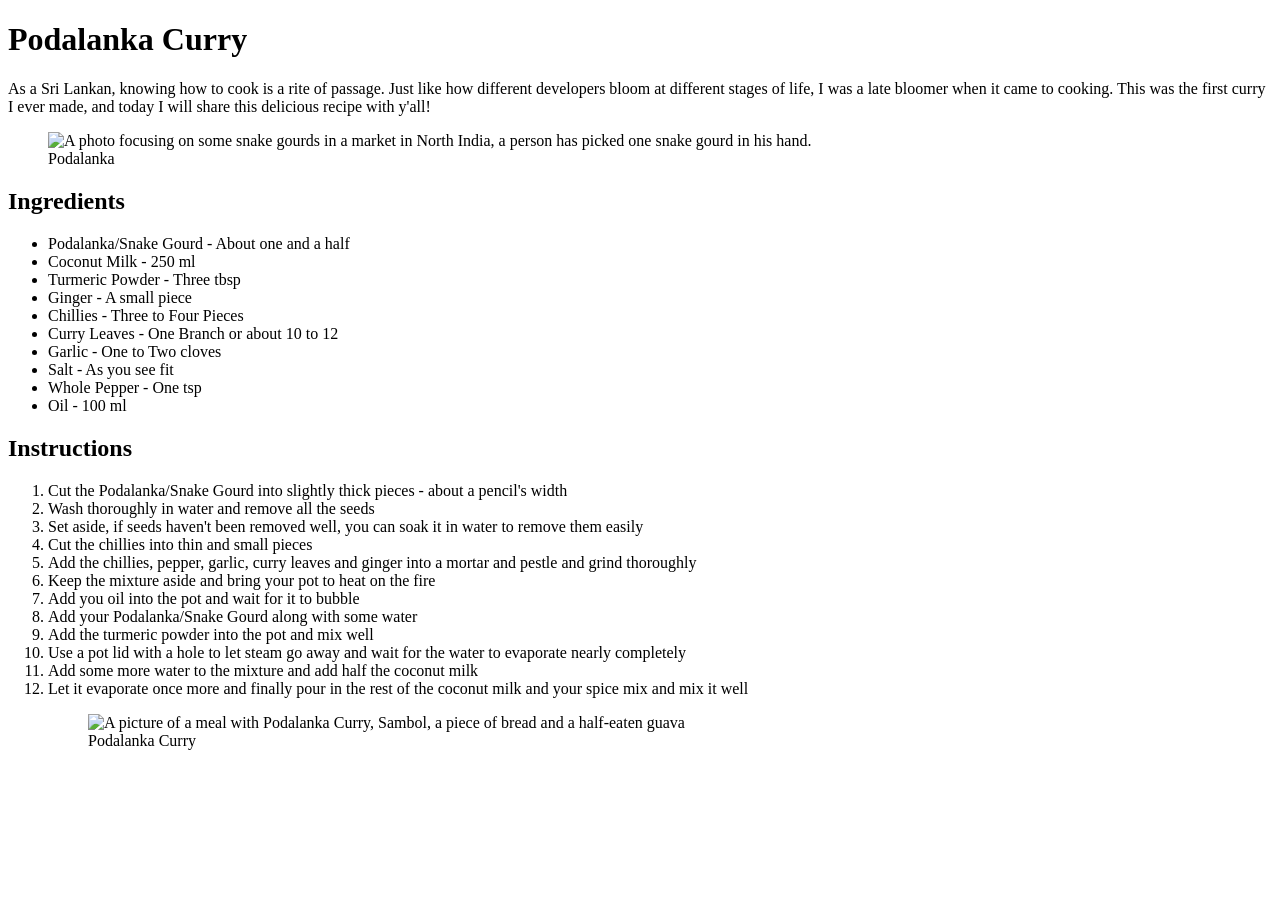
==== The Recipe Project/Solo-Projects/MeCantSpell - Recipe Project/index.html @ 8e53ce5f "add: MeCantSpell's index.html for Recipe Project This HTML file contains a recipe for Podalanka Curr" ====
<!DOCTYPE html>

<html lang = "en">
  
  <head>

    <title> Podalanka Curry </title>
    
    <meta charset = "UTF-8" />
    <meta name = "description"
      content = "A recipe to make Podalanka Curry/Snake Gourd Curry" />
  
  </head>

  <body>

    <main>
      
      <h1> Podalanka Curry </h1>
        
        <p> As a Sri Lankan, knowing how to cook is a rite of passage. Just like how different developers bloom at different stages of life, I was a late bloomer when it came to cooking. This was the first curry I ever made, and today I will share this delicious recipe with y'all!</p>
        <figure>
          <img src="https://upload.wikimedia.org/wikipedia/commons/d/df/Trichosanthes_cucumerina_var._anguina_-_Snake_Gourd_in_a_market_in_North_India.jpg" alt="A photo focusing on some snake gourds in a market in North India, a person has picked one snake gourd in his hand."/>
          <figcaption> Podalanka </figcaption>
        </figure>
        

        <h2> Ingredients </h2>
          <ul>
            <li> Podalanka/Snake Gourd - About one and a half </li>
            <li> Coconut Milk - 250 ml </li>
            <li> Turmeric Powder - Three tbsp </li>
            <li> Ginger - A small piece </li>
            <li> Chillies - Three to Four Pieces </li>
            <li> Curry Leaves - One Branch or about 10 to 12</li>
            <li> Garlic - One to Two cloves</li>
            <li> Salt - As you see fit</li>
            <li> Whole Pepper - One tsp</li>
            <li> Oil - 100 ml</li>
          </ul>
        
        <h2>Instructions</h2>
          <ol>
            <li>Cut the Podalanka/Snake Gourd into slightly thick pieces - about a pencil's width</li>
            <li>Wash thoroughly in water and remove all the seeds</li>
            <li>Set aside, if seeds haven't been removed well, you can soak it in water to remove them easily</li>
            <li> Cut the chillies into thin and small pieces</li>
            <li> Add the chillies, pepper, garlic, curry leaves and ginger into a mortar and pestle and grind thoroughly</li>
            <li> Keep the mixture aside and bring your pot to heat on the fire </li>
            <li> Add you oil into the pot and wait for it to bubble </li>
            <li> Add your Podalanka/Snake Gourd along with some water </li>
            <li> Add the turmeric powder into the pot and mix well</li>
            <li>Use a pot lid with a hole to let steam go away and wait for the water to evaporate nearly completely</li>
            <li>Add some more water to the mixture and add half the coconut milk</li>
            <li>Let it evaporate once more and finally pour in the rest of the coconut milk and your spice mix and mix it well </li>

        <figure>
          <img src="https://i.postimg.cc/c1kRYTPw/My-First-Cooking-Endeavour.jpg" alt="A picture of a meal with Podalanka Curry, Sambol, a piece of bread and a half-eaten guava"/>
          <figcaption> Podalanka Curry </figcaption>
        </figure>
    </main>
  
  </body>
 
</html>
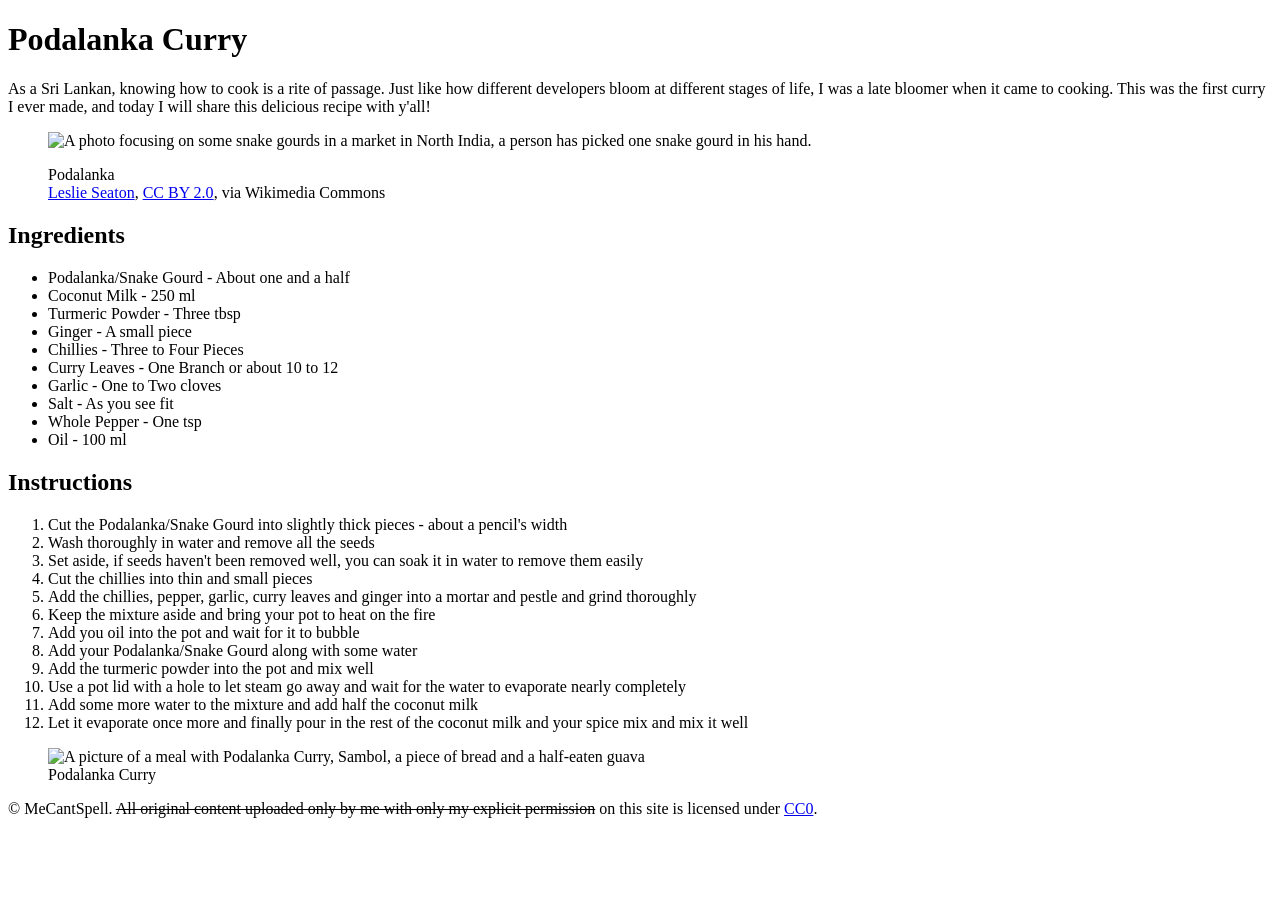
==== commit 6e5c094b: "add: Sections, Footer and CC0 license Added detailed figcaption for the image and structured the rec" ====
--- a/The Recipe Project/Solo-Projects/MeCantSpell - Recipe Project/index.html
+++ b/The Recipe Project/Solo-Projects/MeCantSpell - Recipe Project/index.html
@@ -21,11 +21,14 @@
         <p> As a Sri Lankan, knowing how to cook is a rite of passage. Just like how different developers bloom at different stages of life, I was a late bloomer when it came to cooking. This was the first curry I ever made, and today I will share this delicious recipe with y'all!</p>
         <figure>
           <img src="https://upload.wikimedia.org/wikipedia/commons/d/df/Trichosanthes_cucumerina_var._anguina_-_Snake_Gourd_in_a_market_in_North_India.jpg" alt="A photo focusing on some snake gourds in a market in North India, a person has picked one snake gourd in his hand."/>
-          <figcaption> Podalanka </figcaption>
+          <figcaption> 
+            <p>Podalanka<br><em></em><a href="https://commons.wikimedia.org/wiki/File:Trichosanthes_cucumerina_var._anguina_-_Snake_Gourd_in_a_market_in_North_India.jpg">Leslie Seaton</a>, <a href="https://creativecommons.org/licenses/by/2.0">CC BY 2.0</a>, via Wikimedia Commons</em></p>          
+          </figcaption>
         </figure>
         
-
+      <section>
         <h2> Ingredients </h2>
+      
           <ul>
             <li> Podalanka/Snake Gourd - About one and a half </li>
             <li> Coconut Milk - 250 ml </li>
@@ -38,8 +41,11 @@
             <li> Whole Pepper - One tsp</li>
             <li> Oil - 100 ml</li>
           </ul>
-        
+      </section>
+
+      <section>
         <h2>Instructions</h2>
+      
           <ol>
             <li>Cut the Podalanka/Snake Gourd into slightly thick pieces - about a pencil's width</li>
             <li>Wash thoroughly in water and remove all the seeds</li>
@@ -53,12 +59,19 @@
             <li>Use a pot lid with a hole to let steam go away and wait for the water to evaporate nearly completely</li>
             <li>Add some more water to the mixture and add half the coconut milk</li>
             <li>Let it evaporate once more and finally pour in the rest of the coconut milk and your spice mix and mix it well </li>
-
+          </ol>
+      </section>
+      
         <figure>
           <img src="https://i.postimg.cc/c1kRYTPw/My-First-Cooking-Endeavour.jpg" alt="A picture of a meal with Podalanka Curry, Sambol, a piece of bread and a half-eaten guava"/>
           <figcaption> Podalanka Curry </figcaption>
         </figure>
+      
     </main>
+ 
+    <footer>
+      <p>© MeCantSpell. <s>All original content uploaded only by me with only my explicit permission</s> on this site is licensed under <a href="https://creativecommons.org/publicdomain/zero/1.0/">CC0</a>.</p> 
+    </footer>
   
   </body>
  
